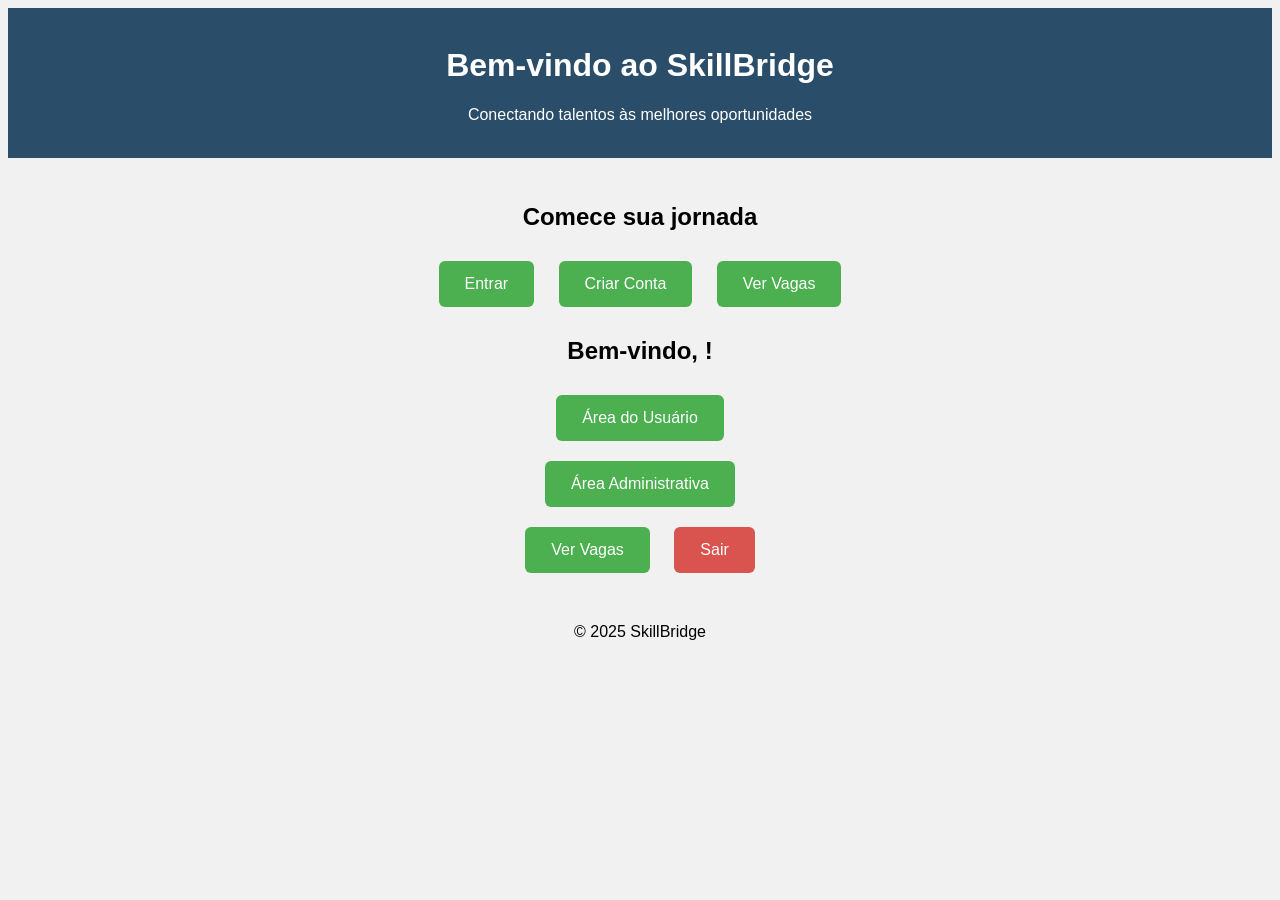
==== src/main/resources/templates/index.html @ 0da5215b "adicionando projeto" ====
<!DOCTYPE html>
<html xmlns:th="http://www.thymeleaf.org"
      xmlns:sec="http://www.thymeleaf.org/extras/spring-security">

<head>
    <meta charset="UTF-8">
    <title>SkillBridge - Home</title>

    <style>
        body { font-family: Arial; background: #f1f1f1; text-align: center; }
        header { background: #2a4d69; color: white; padding: 18px; }
        .btn { padding: 14px 26px; margin: 10px; background: #4CAF50;
               color: white; border-radius: 6px; text-decoration: none;
               display: inline-block; transition: .2s; }
        .btn:hover { background: #3d8b40; }
        .btn-danger { background: #d9534f; }
        .btn-danger:hover { background: #b52b27; }
        .container { margin-top: 45px; }
    </style>
</head>

<body>

<header>
    <h1>Bem-vindo ao SkillBridge</h1>
    <p>Conectando talentos às melhores oportunidades</p>
</header>

<div class="container">

    <!-- VISÍVEL PARA QUEM NÃO ESTÁ LOGADO -->
    <div sec:authorize="isAnonymous()">
        <h2>Comece sua jornada</h2>
        <a class="btn" th:href="@{/login}">Entrar</a>
        <a class="btn" th:href="@{/register}">Criar Conta</a>
        <a class="btn" th:href="@{/minhas_vagas}">Ver Vagas</a>
    </div>

    <!-- VISÍVEL PARA USUÁRIOS AUTENTICADOS -->
    <div sec:authorize="isAuthenticated()">

        <h2>Bem-vindo, <span sec:authentication="name"></span>!</h2>
        <div sec:authorize="hasRole('USER')">
        <a class="btn" th:href="@{/user/board}">Área do Usuário</a>
        </div>
        <div sec:authorize="hasRole('ADMIN')">
            <a class="btn" th:href="@{/admin/dashboard}">Área Administrativa</a>
        </div>


        <a class="btn" th:href="@{user/minhas_vagas}">Ver Vagas</a>

        <a class="btn btn-danger" th:href="@{/logout}">Sair</a>
    </div>

</div>

<footer style="margin-top: 40px;">
    <p>&copy; 2025 SkillBridge</p>
</footer>

</body>
</html>
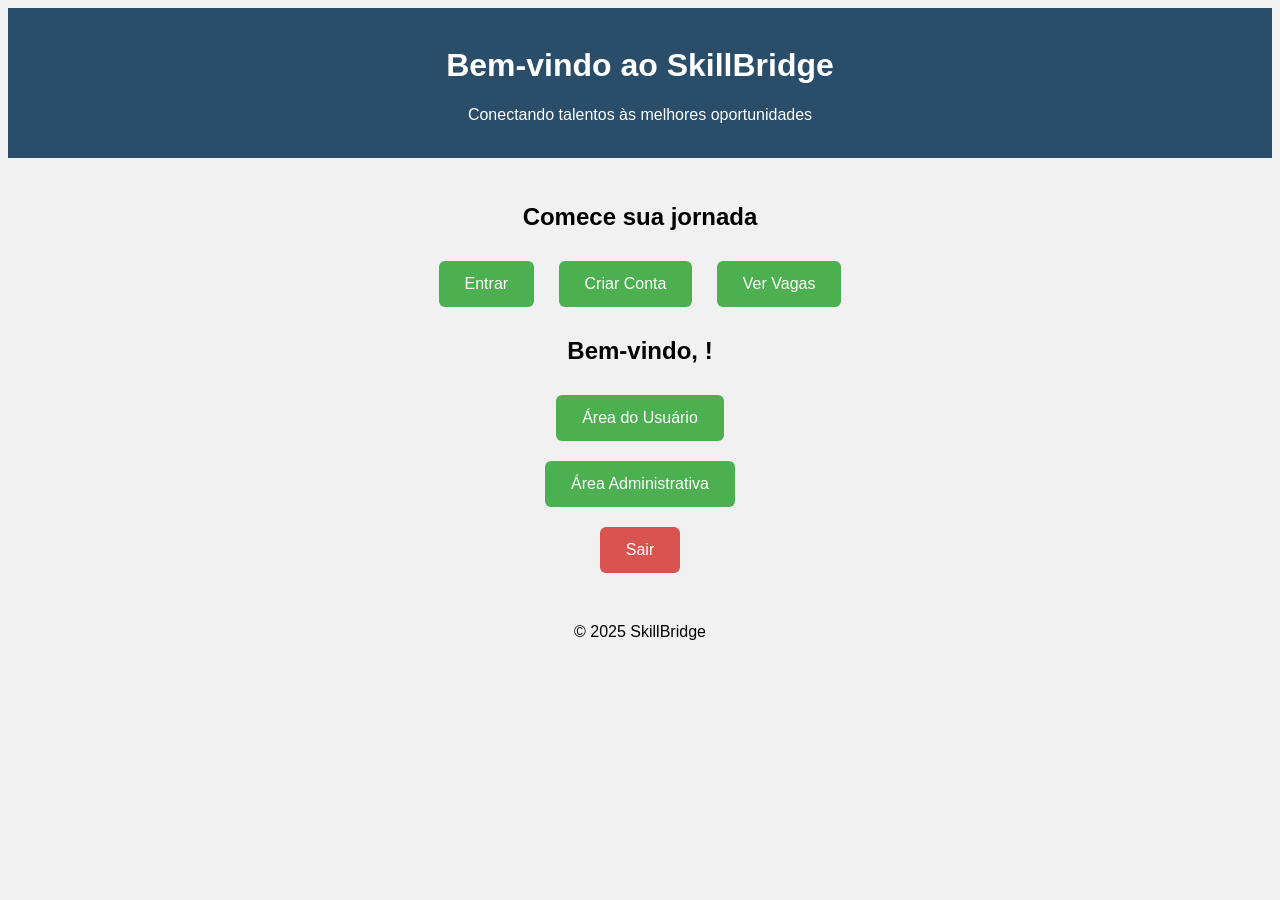
==== commit 5e8ce44d: "adicionando estrategia para iot, services e controllers" ====
--- a/src/main/resources/templates/index.html
+++ b/src/main/resources/templates/index.html
@@ -47,9 +47,6 @@
             <a class="btn" th:href="@{/admin/dashboard}">Área Administrativa</a>
         </div>
 
-
-        <a class="btn" th:href="@{user/minhas_vagas}">Ver Vagas</a>
-
         <a class="btn btn-danger" th:href="@{/logout}">Sair</a>
     </div>
 
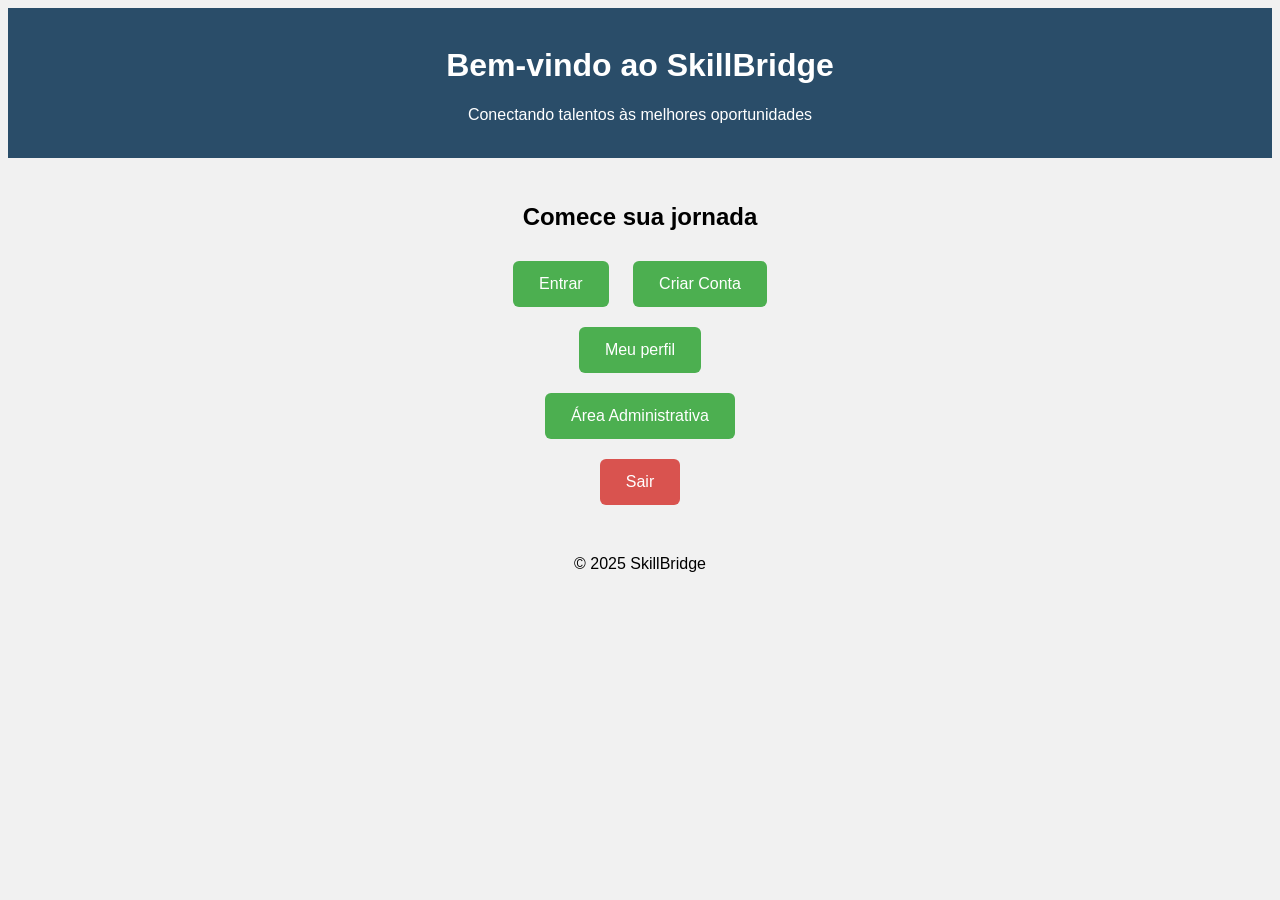
==== commit 2b67cc56: "ajustando templates" ====
--- a/src/main/resources/templates/index.html
+++ b/src/main/resources/templates/index.html
@@ -33,15 +33,13 @@
         <h2>Comece sua jornada</h2>
         <a class="btn" th:href="@{/login}">Entrar</a>
         <a class="btn" th:href="@{/register}">Criar Conta</a>
-        <a class="btn" th:href="@{/minhas_vagas}">Ver Vagas</a>
     </div>
 
     <!-- VISÍVEL PARA USUÁRIOS AUTENTICADOS -->
     <div sec:authorize="isAuthenticated()">
 
-        <h2>Bem-vindo, <span sec:authentication="name"></span>!</h2>
         <div sec:authorize="hasRole('USER')">
-        <a class="btn" th:href="@{/user/board}">Área do Usuário</a>
+        <a class="btn" th:href="@{/user/board}">Meu perfil</a>
         </div>
         <div sec:authorize="hasRole('ADMIN')">
             <a class="btn" th:href="@{/admin/dashboard}">Área Administrativa</a>
